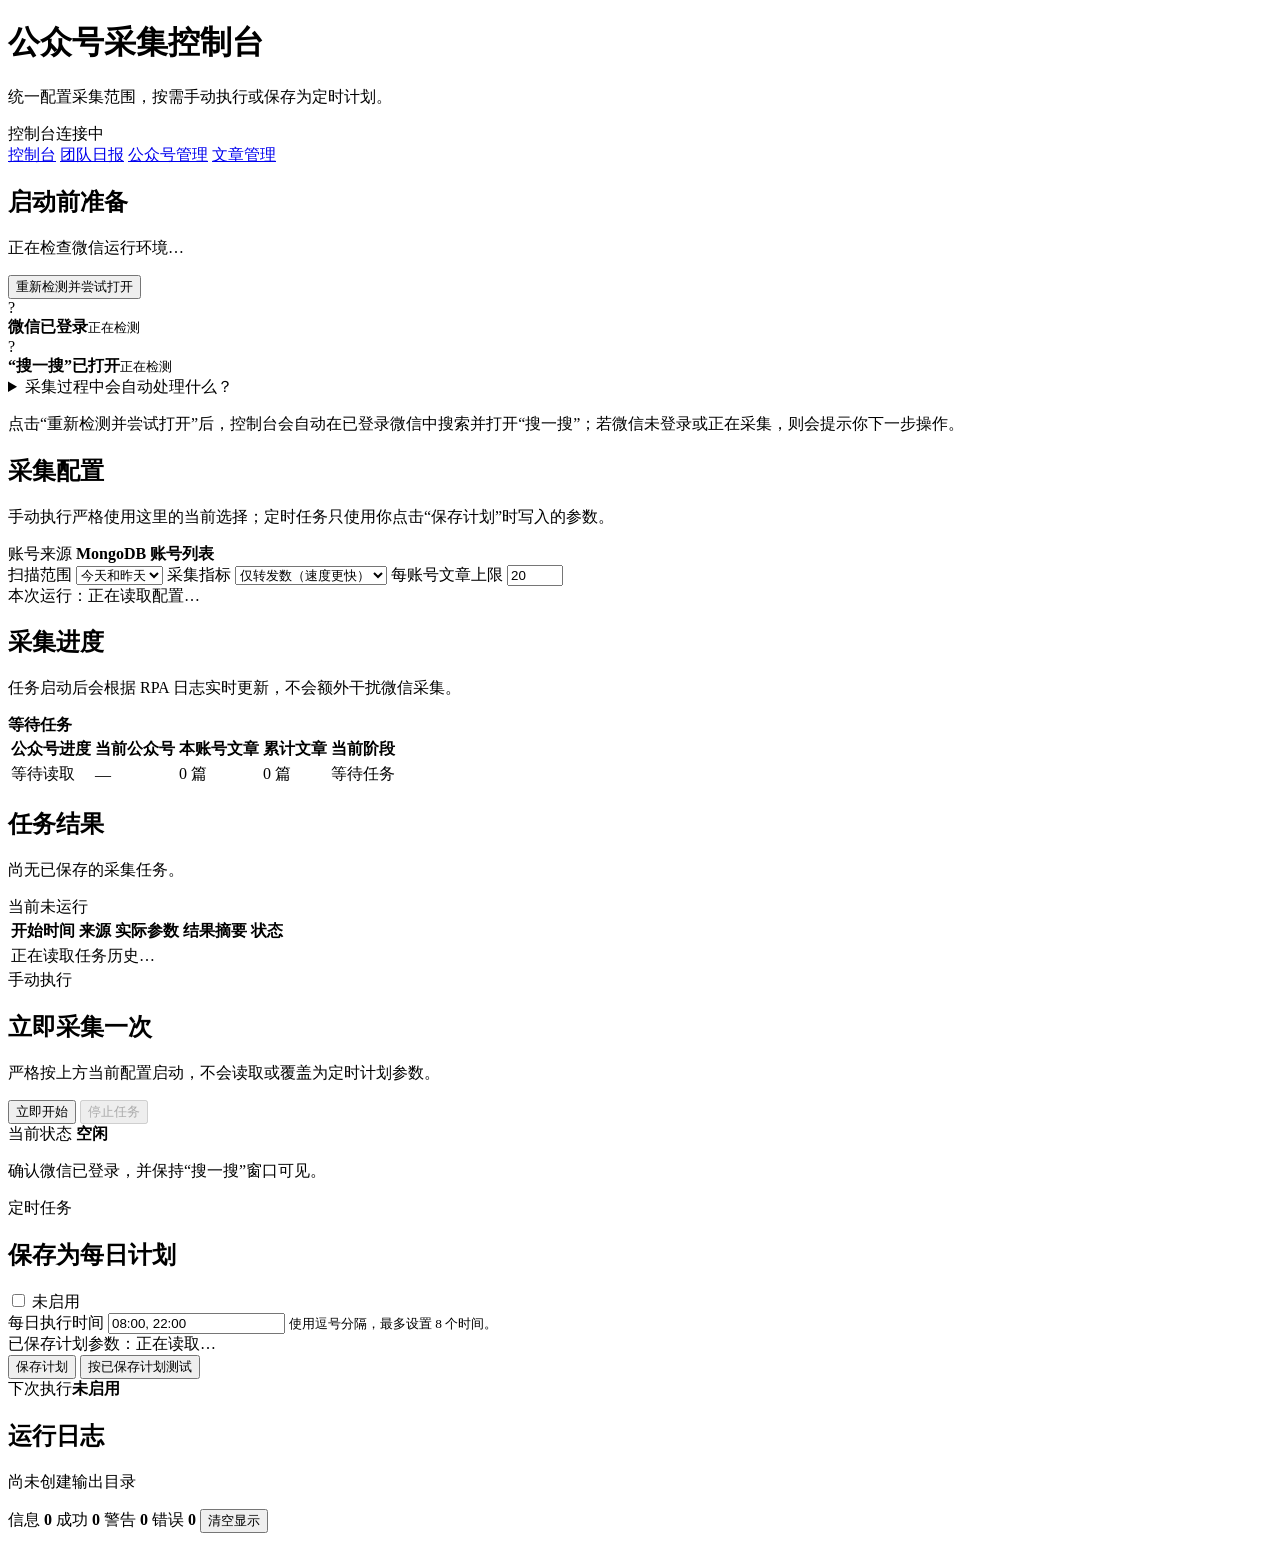
==== web/index.html @ 3610fed9 "开源：发布微信公众号文章采集与资讯系统" ====
<!doctype html>
<html lang="zh-CN">
  <head>
    <meta charset="UTF-8" />
    <meta name="viewport" content="width=device-width, initial-scale=1.0" />
    <title>公众号采集控制台</title>
    <link rel="stylesheet" href="/app.css" />
  </head>
  <body>
    <main class="app-shell">
      <header class="topbar">
        <div>
          <h1>公众号采集控制台</h1>
          <p>统一配置采集范围，按需手动执行或保存为定时计划。</p>
        </div>
        <div class="service-state" id="serviceState">
          <span class="state-dot"></span>
          <span>控制台连接中</span>
        </div>
      </header>
      <nav class="product-nav" aria-label="主导航">
        <a class="active" aria-current="page" href="/">控制台</a>
        <a href="/daily.html">团队日报</a>
        <a href="/accounts.html">公众号管理</a>
        <a href="/articles.html">文章管理</a>
      </nav>

      <section class="preflight-panel" aria-labelledby="preflightTitle">
        <div class="preflight-heading">
          <div>
            <h2 id="preflightTitle">启动前准备</h2>
            <p id="preflightSummary">正在检查微信运行环境…</p>
          </div>
          <button class="text-button" id="refreshPreflight" type="button">重新检测并尝试打开</button>
        </div>
        <div class="preflight-checks">
          <div class="preflight-item" id="wechatCheck">
            <span class="check-icon">?</span>
            <div><strong>微信已登录</strong><small>正在检测</small></div>
          </div>
          <div class="preflight-item" id="searchCheck">
            <span class="check-icon">?</span>
            <div><strong>“搜一搜”已打开</strong><small>正在检测</small></div>
          </div>
        </div>
        <details class="automation-guide">
          <summary>采集过程中会自动处理什么？</summary>
          <div class="automation-guide-content">
            <p><strong>窗口自动管理</strong>：公众号资料窗口和文章窗口会按顺序打开、校验并关闭，无需手工排列。</p>
            <p id="desktopCheck"><strong>屏幕与缩放适配</strong>：正在读取当前分辨率和缩放比例。</p>
          </div>
        </details>
        <p class="preflight-guide">点击“重新检测并尝试打开”后，控制台会自动在已登录微信中搜索并打开“搜一搜”；若微信未登录或正在采集，则会提示你下一步操作。</p>
      </section>

      <section class="control-panel" aria-labelledby="controlTitle">
        <div class="section-heading">
          <span class="heading-mark"></span>
          <div>
            <h2 id="controlTitle">采集配置</h2>
            <p>手动执行严格使用这里的当前选择；定时任务只使用你点击“保存计划”时写入的参数。</p>
          </div>
        </div>
        <div class="config-grid">
          <div class="source-field">
            <span>账号来源</span>
            <strong>MongoDB 账号列表</strong>
          </div>
          <label>
            <span>扫描范围</span>
            <select id="scanRange">
              <option value="today_yesterday">今天和昨天</option>
              <option value="today">今天</option>
              <option value="yesterday">昨天</option>
            </select>
          </label>
          <label>
            <span>采集指标</span>
            <select id="metrics">
              <option value="share">仅转发数（速度更快）</option>
              <option value="all">全部互动数</option>
            </select>
          </label>
          <label>
            <span>每账号文章上限</span>
            <input id="maxArticles" type="number" min="1" max="100" value="20" />
          </label>
        </div>
        <div class="config-preview" id="currentConfigPreview">本次运行：正在读取配置…</div>
      </section>

      <section class="progress-panel" aria-labelledby="progressTitle">
        <div class="progress-heading">
          <div>
            <h2 id="progressTitle">采集进度</h2>
            <p>任务启动后会根据 RPA 日志实时更新，不会额外干扰微信采集。</p>
          </div>
          <strong class="progress-state" id="progressState">等待任务</strong>
        </div>
        <div class="progress-table-wrap">
          <table class="progress-table">
            <thead>
              <tr><th>公众号进度</th><th>当前公众号</th><th>本账号文章</th><th>累计文章</th><th>当前阶段</th></tr>
            </thead>
            <tbody>
              <tr>
                <td id="accountPosition">等待读取</td>
                <td id="currentAccount">—</td>
                <td id="currentAccountArticles">0 篇</td>
                <td id="totalArticles">0 篇</td>
                <td id="progressPhase">等待任务</td>
              </tr>
            </tbody>
          </table>
        </div>
        <div class="overall-progress-track" aria-label="公众号采集总进度" role="progressbar" aria-valuemin="0" aria-valuemax="100" aria-valuenow="0"><span id="overallProgressBar"></span></div>
      </section>

      <section class="run-history-panel" aria-labelledby="runHistoryTitle">
        <div class="run-history-heading">
          <div>
            <h2 id="runHistoryTitle">任务结果</h2>
            <p id="runSummaryText">尚无已保存的采集任务。</p>
          </div>
          <span class="run-id" id="activeRunId">当前未运行</span>
        </div>
        <div class="run-history-table-wrap">
          <table class="run-history-table">
            <thead>
              <tr><th>开始时间</th><th>来源</th><th>实际参数</th><th>结果摘要</th><th>状态</th></tr>
            </thead>
            <tbody id="runHistoryBody">
              <tr><td colspan="5" class="empty-cell">正在读取任务历史…</td></tr>
            </tbody>
          </table>
        </div>
        <div class="run-diagnostic" id="runDiagnostic" hidden>
          <strong id="runDiagnosticTitle">任务诊断</strong>
          <div id="runDiagnosticBody"></div>
        </div>
      </section>

      <section class="action-layout" aria-label="任务操作">
        <article class="action-panel manual-panel">
          <div class="action-label">手动执行</div>
          <h2>立即采集一次</h2>
          <p>严格按上方当前配置启动，不会读取或覆盖为定时计划参数。</p>
          <div class="button-row">
            <button class="button primary" id="startManual">立即开始</button>
            <button class="button secondary danger" id="stopTask" disabled>停止任务</button>
          </div>
          <div class="run-state">
            <div class="run-state-line">
              <span>当前状态</span>
              <strong id="currentState">空闲</strong>
            </div>
            <div class="progress-track"><span id="progressBar"></span></div>
            <p id="currentDetail">确认微信已登录，并保持“搜一搜”窗口可见。</p>
          </div>
        </article>

        <article class="action-panel schedule-panel">
          <div class="schedule-head">
            <div>
              <div class="action-label">定时任务</div>
              <h2>保存为每日计划</h2>
            </div>
            <label class="switch-control">
              <input id="scheduleEnabled" type="checkbox" />
              <span class="switch"></span>
              <span id="scheduleEnabledText">未启用</span>
            </label>
          </div>
          <label class="schedule-time-field">
            <span>每日执行时间</span>
            <input id="scheduleTimes" type="text" value="08:00, 22:00" placeholder="08:00, 22:00" />
            <small>使用逗号分隔，最多设置 8 个时间。</small>
          </label>
          <div class="schedule-range-list" id="scheduleRangeList" aria-label="各时段扫描范围"></div>
          <div class="schedule-preview" id="savedSchedulePreview">已保存计划参数：正在读取…</div>
          <div class="button-row">
            <button class="button primary" id="saveSchedule">保存计划</button>
            <button class="button secondary" id="testSchedule">按已保存计划测试</button>
          </div>
          <div class="next-run"><span>下次执行</span><strong id="nextRun">未启用</strong></div>
        </article>
      </section>

      <section class="log-panel">
        <div class="log-header">
          <div>
            <h2>运行日志</h2>
            <p id="outputPath">尚未创建输出目录</p>
          </div>
          <div class="log-summary">
            <span><b class="dot info"></b>信息 <strong id="infoCount">0</strong></span>
            <span><b class="dot success"></b>成功 <strong id="successCount">0</strong></span>
            <span><b class="dot warning"></b>警告 <strong id="warningCount">0</strong></span>
            <span><b class="dot error"></b>错误 <strong id="errorCount">0</strong></span>
            <button class="text-button" id="clearLogs">清空显示</button>
          </div>
        </div>
        <div class="log-console" id="logConsole" aria-live="polite"></div>
      </section>
    </main>
    <div class="confirm-backdrop" id="runConfirmDialog" hidden>
      <section class="confirm-dialog" role="dialog" aria-modal="true" aria-labelledby="confirmRunTitle">
        <div class="action-label">启动确认</div>
        <h2 id="confirmRunTitle">确认开始采集？</h2>
        <p id="confirmRunDescription">正在准备本次任务信息…</p>
        <div class="confirm-facts" id="confirmRunFacts"></div>
        <p class="confirm-warning">开始后会占用微信、鼠标和键盘。运行期间请勿切换窗口或手动操作微信。</p>
        <div class="button-row">
          <button class="button secondary" id="cancelRunConfirm" type="button">返回检查</button>
          <button class="button primary" id="confirmRunStart" type="button">确认并开始</button>
        </div>
      </section>
    </div>
    <div class="toast" id="toast" role="status"></div>
    <script src="/app.js"></script>
  </body>
</html>
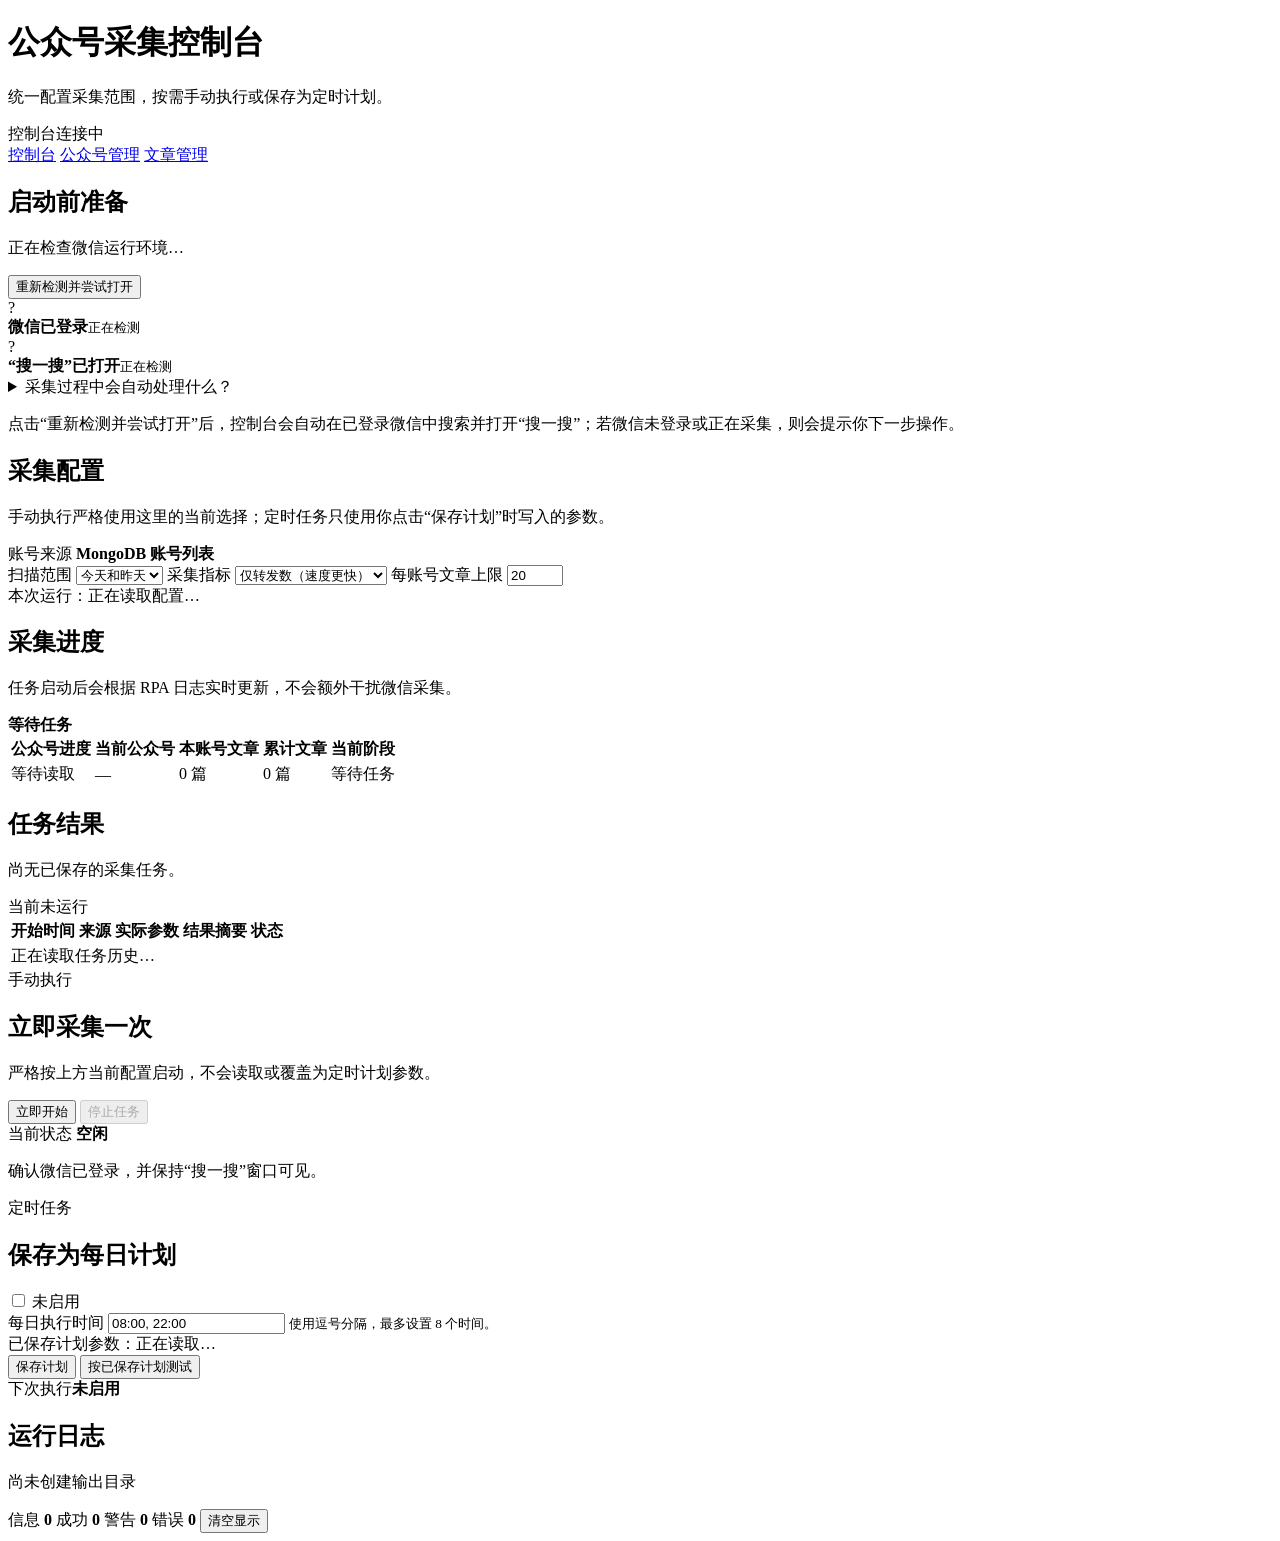
==== commit c55e17f0: "开源：聚焦文章采集与MongoDB存储" ====
--- a/web/index.html
+++ b/web/index.html
@@ -20,7 +20,6 @@
       </header>
       <nav class="product-nav" aria-label="主导航">
         <a class="active" aria-current="page" href="/">控制台</a>
-        <a href="/daily.html">团队日报</a>
         <a href="/accounts.html">公众号管理</a>
         <a href="/articles.html">文章管理</a>
       </nav>
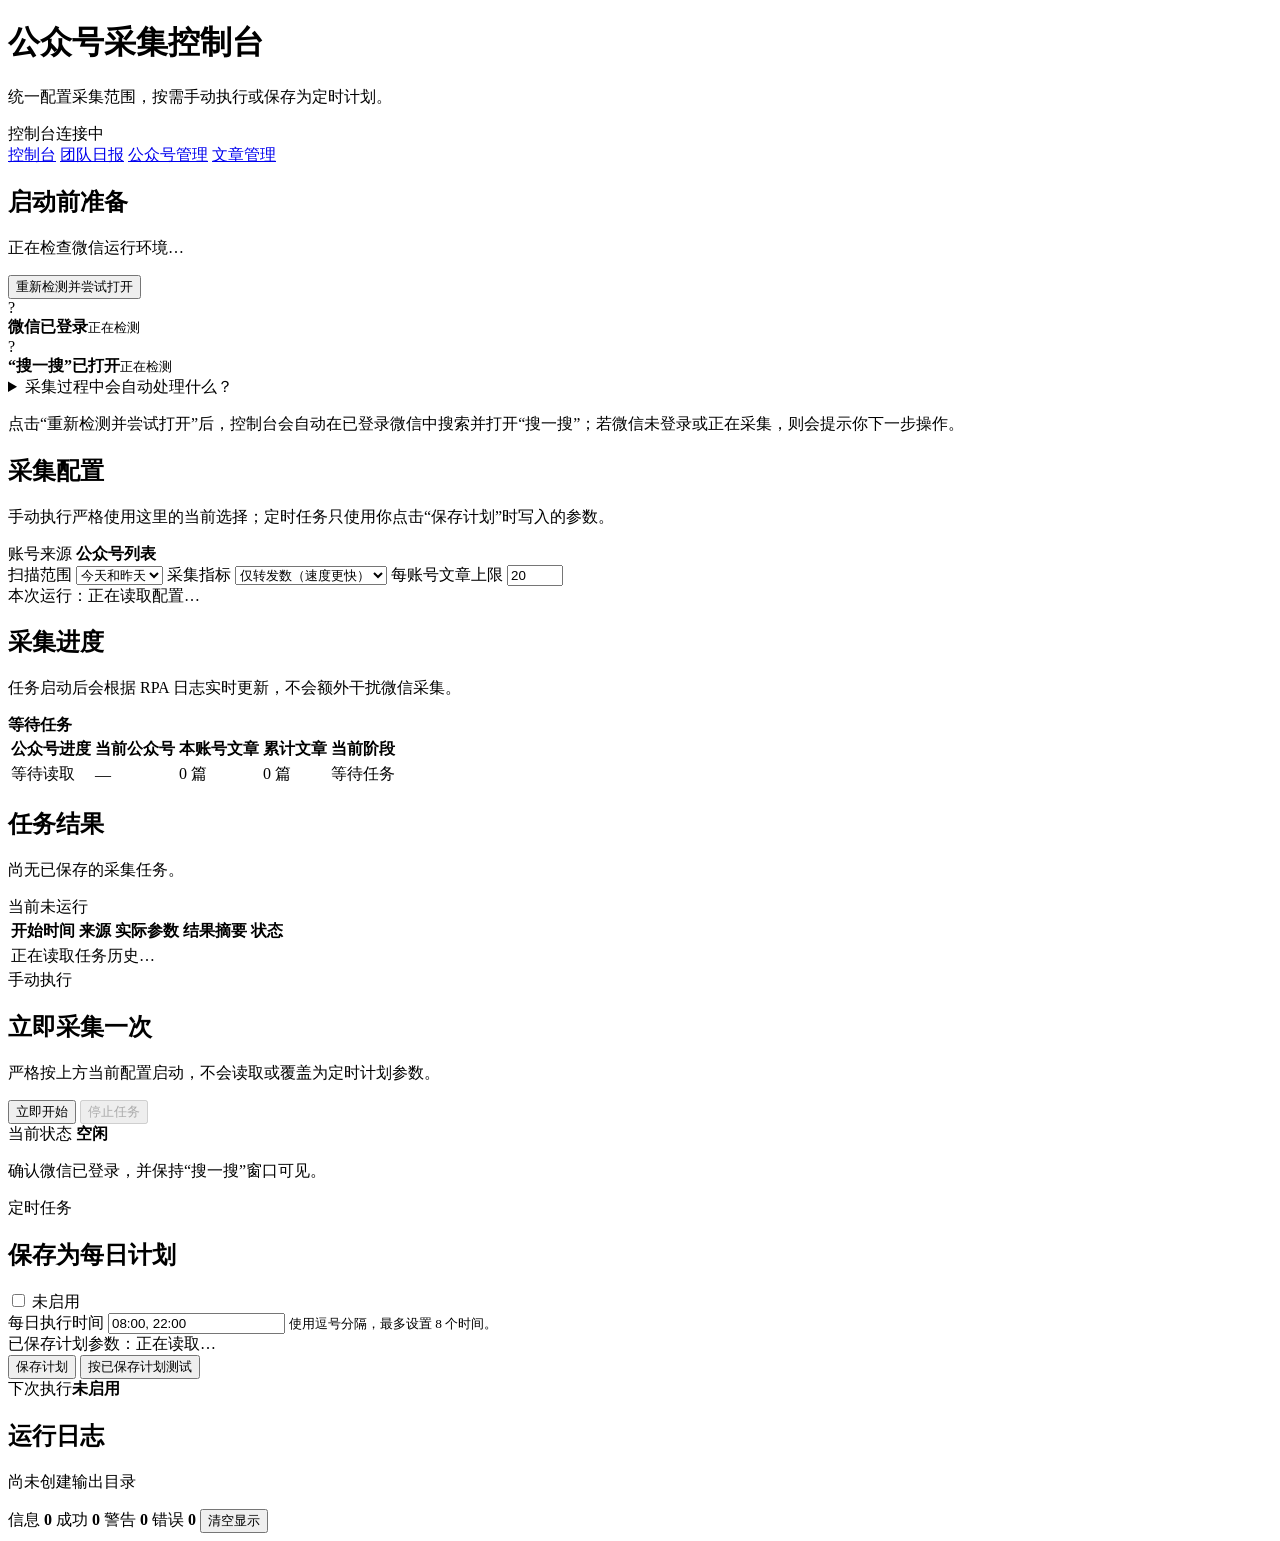
==== commit e4d015ca: "同步最新采集逻辑与控制台界面" ====
--- a/web/index.html
+++ b/web/index.html
@@ -20,6 +20,7 @@
       </header>
       <nav class="product-nav" aria-label="主导航">
         <a class="active" aria-current="page" href="/">控制台</a>
+        <a href="/daily.html">团队日报</a>
         <a href="/accounts.html">公众号管理</a>
         <a href="/articles.html">文章管理</a>
       </nav>
@@ -63,7 +64,7 @@
         <div class="config-grid">
           <div class="source-field">
             <span>账号来源</span>
-            <strong>MongoDB 账号列表</strong>
+            <strong>公众号列表</strong>
           </div>
           <label>
             <span>扫描范围</span>
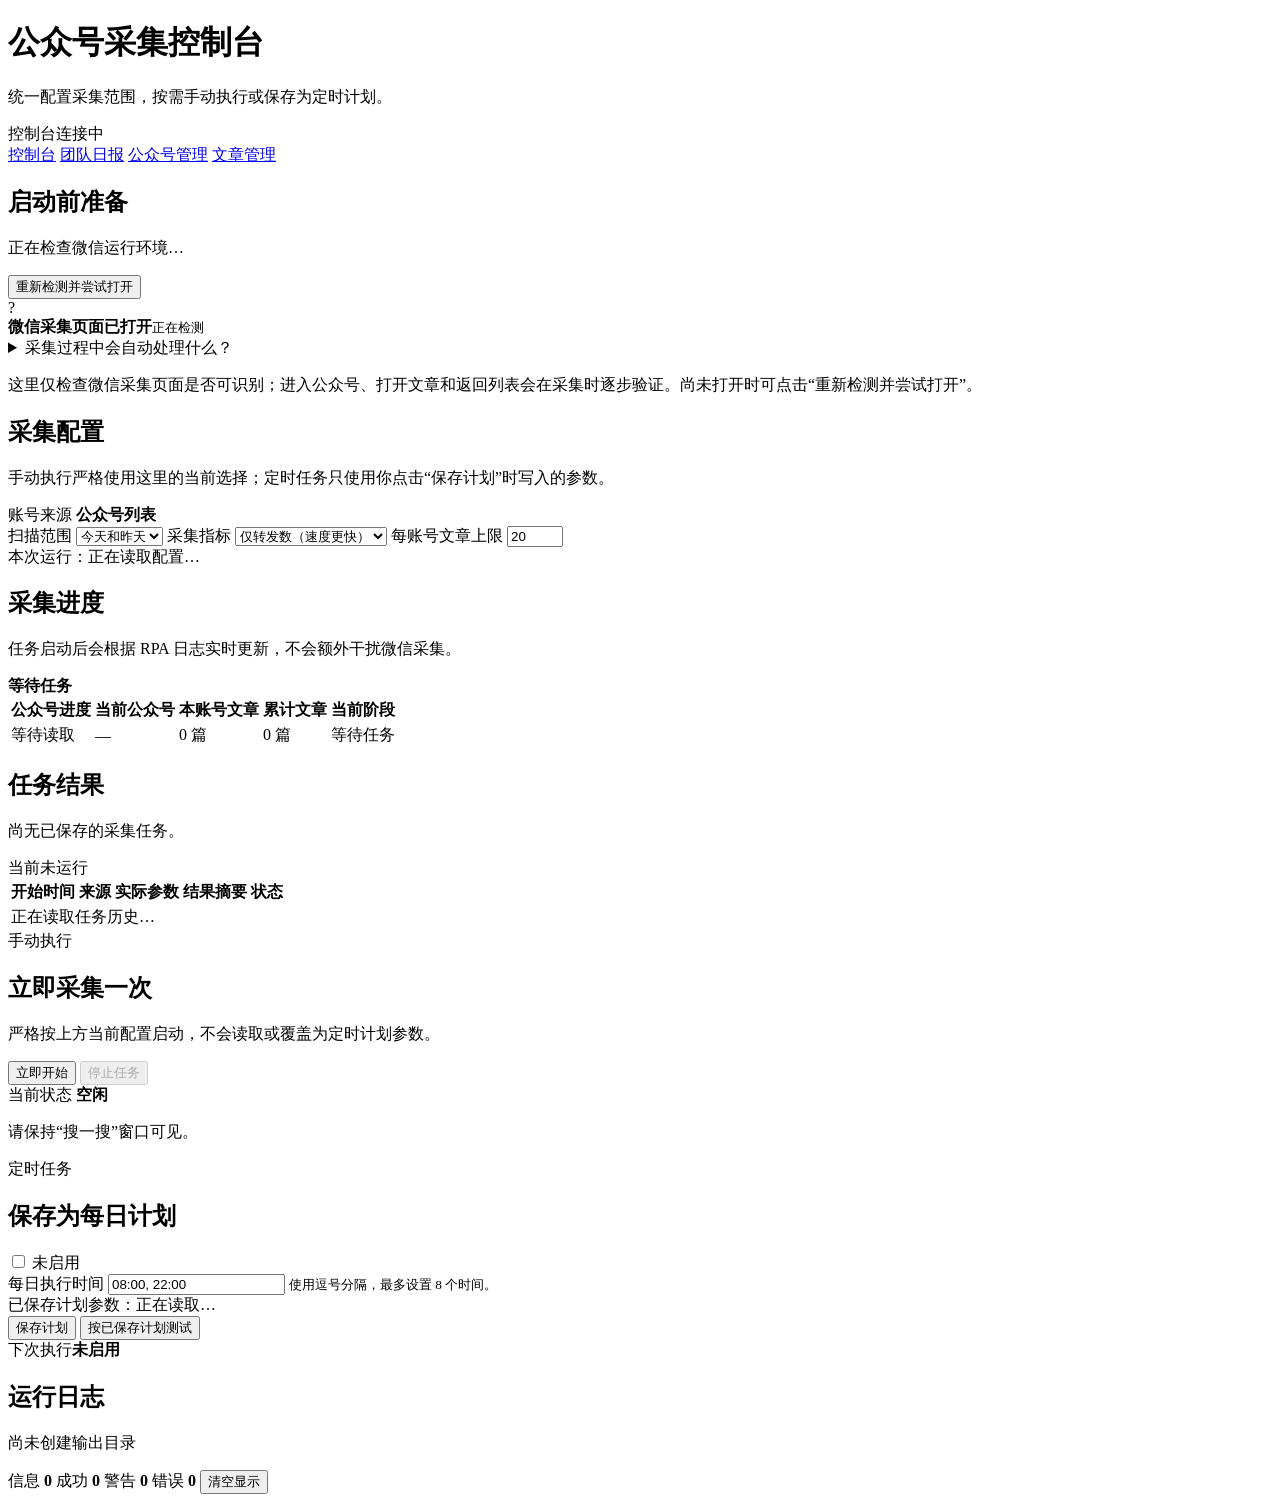
==== commit ce7f9300: "feat: 同步微信多标签采集与运行诊断" ====
--- a/web/index.html
+++ b/web/index.html
@@ -34,23 +34,19 @@
           <button class="text-button" id="refreshPreflight" type="button">重新检测并尝试打开</button>
         </div>
         <div class="preflight-checks">
-          <div class="preflight-item" id="wechatCheck">
-            <span class="check-icon">?</span>
-            <div><strong>微信已登录</strong><small>正在检测</small></div>
-          </div>
           <div class="preflight-item" id="searchCheck">
             <span class="check-icon">?</span>
-            <div><strong>“搜一搜”已打开</strong><small>正在检测</small></div>
+            <div><strong>微信采集页面已打开</strong><small>正在检测</small></div>
           </div>
         </div>
         <details class="automation-guide">
           <summary>采集过程中会自动处理什么？</summary>
           <div class="automation-guide-content">
-            <p><strong>窗口自动管理</strong>：公众号资料窗口和文章窗口会按顺序打开、校验并关闭，无需手工排列。</p>
+            <p><strong>页面自动管理</strong>：兼容公众号主页标签与独立窗口，打开文章后验证返回原列表。</p>
             <p id="desktopCheck"><strong>屏幕与缩放适配</strong>：正在读取当前分辨率和缩放比例。</p>
           </div>
         </details>
-        <p class="preflight-guide">点击“重新检测并尝试打开”后，控制台会自动在已登录微信中搜索并打开“搜一搜”；若微信未登录或正在采集，则会提示你下一步操作。</p>
+        <p class="preflight-guide">这里仅检查微信采集页面是否可识别；进入公众号、打开文章和返回列表会在采集时逐步验证。尚未打开时可点击“重新检测并尝试打开”。</p>
       </section>
 
       <section class="control-panel" aria-labelledby="controlTitle">
@@ -155,7 +151,7 @@
               <strong id="currentState">空闲</strong>
             </div>
             <div class="progress-track"><span id="progressBar"></span></div>
-            <p id="currentDetail">确认微信已登录，并保持“搜一搜”窗口可见。</p>
+            <p id="currentDetail">请保持“搜一搜”窗口可见。</p>
           </div>
         </article>
 
